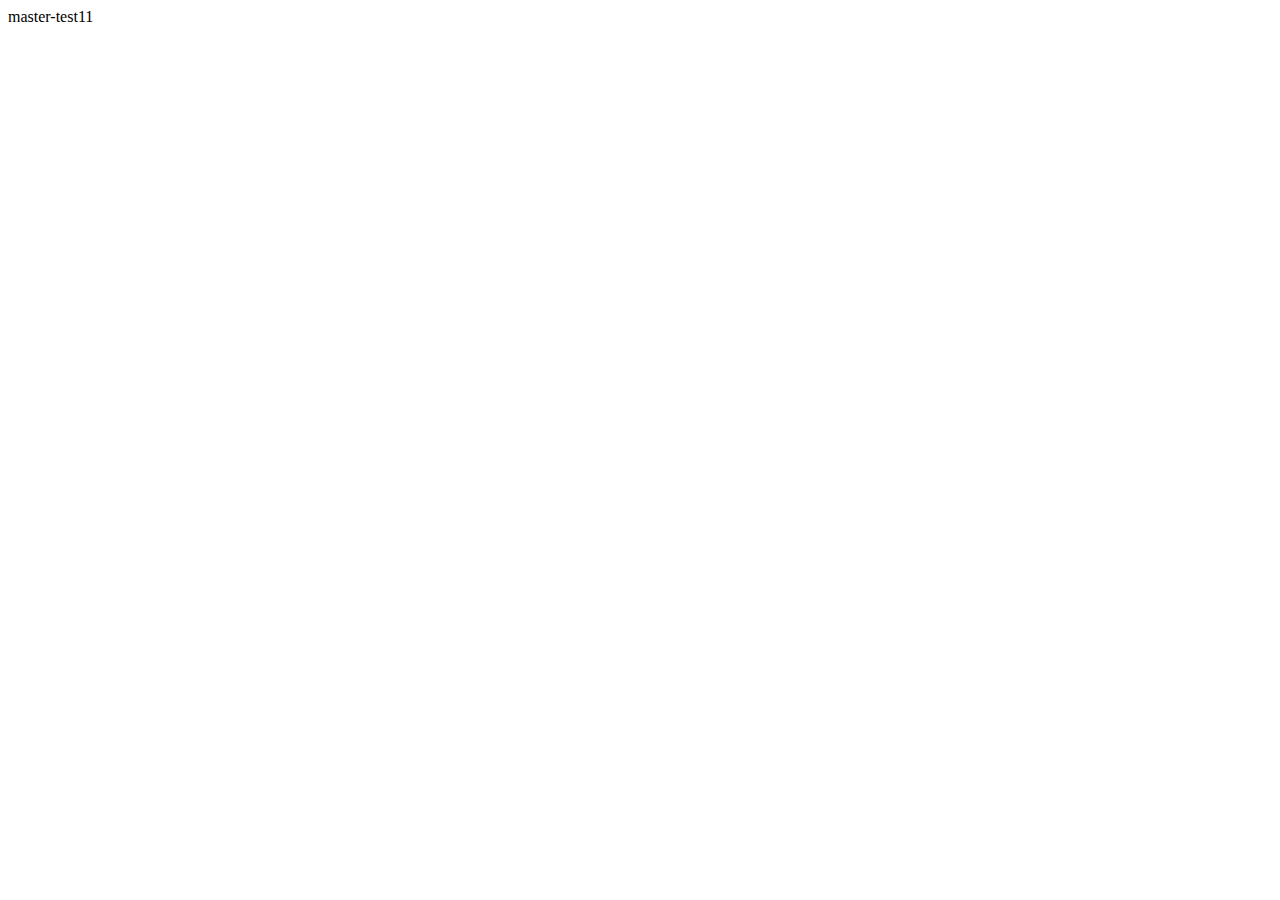
==== a.html @ c87e29a7 "1" ====
<!DOCTYPE html>
<html lang="en">
<head>
    <meta charset="UTF-8">
    <meta name="viewport" content="width=device-width, initial-scale=1.0">
    <meta http-equiv="X-UA-Compatible" content="ie=edge">
    <title>Document</title>
</head>
<body>
master-test11
</body>
</html>
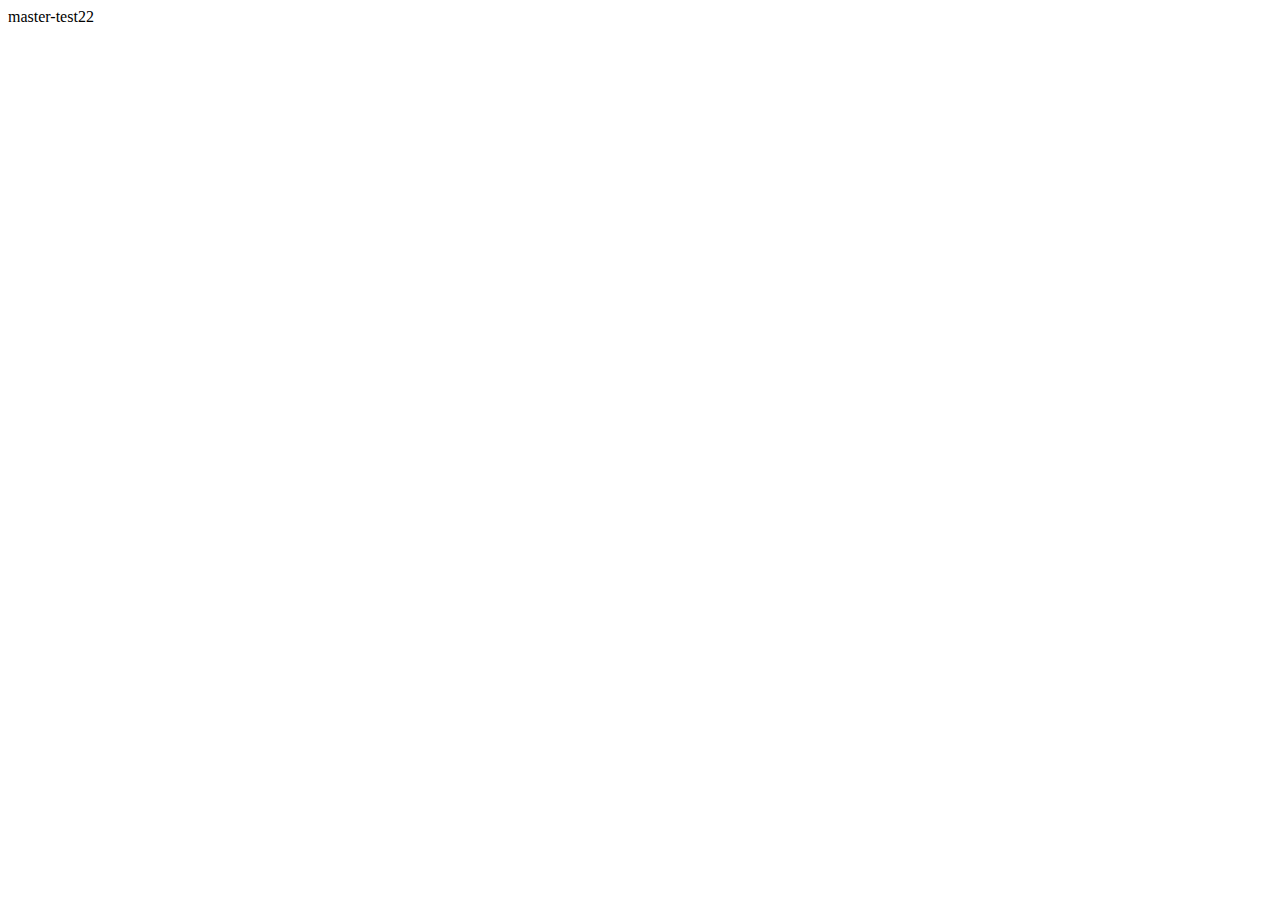
==== commit d945a1c3: "2" ====
--- a/a.html
+++ b/a.html
@@ -7,6 +7,6 @@
     <title>Document</title>
 </head>
 <body>
-master-test11
+master-test22
 </body>
-</html>
+</html>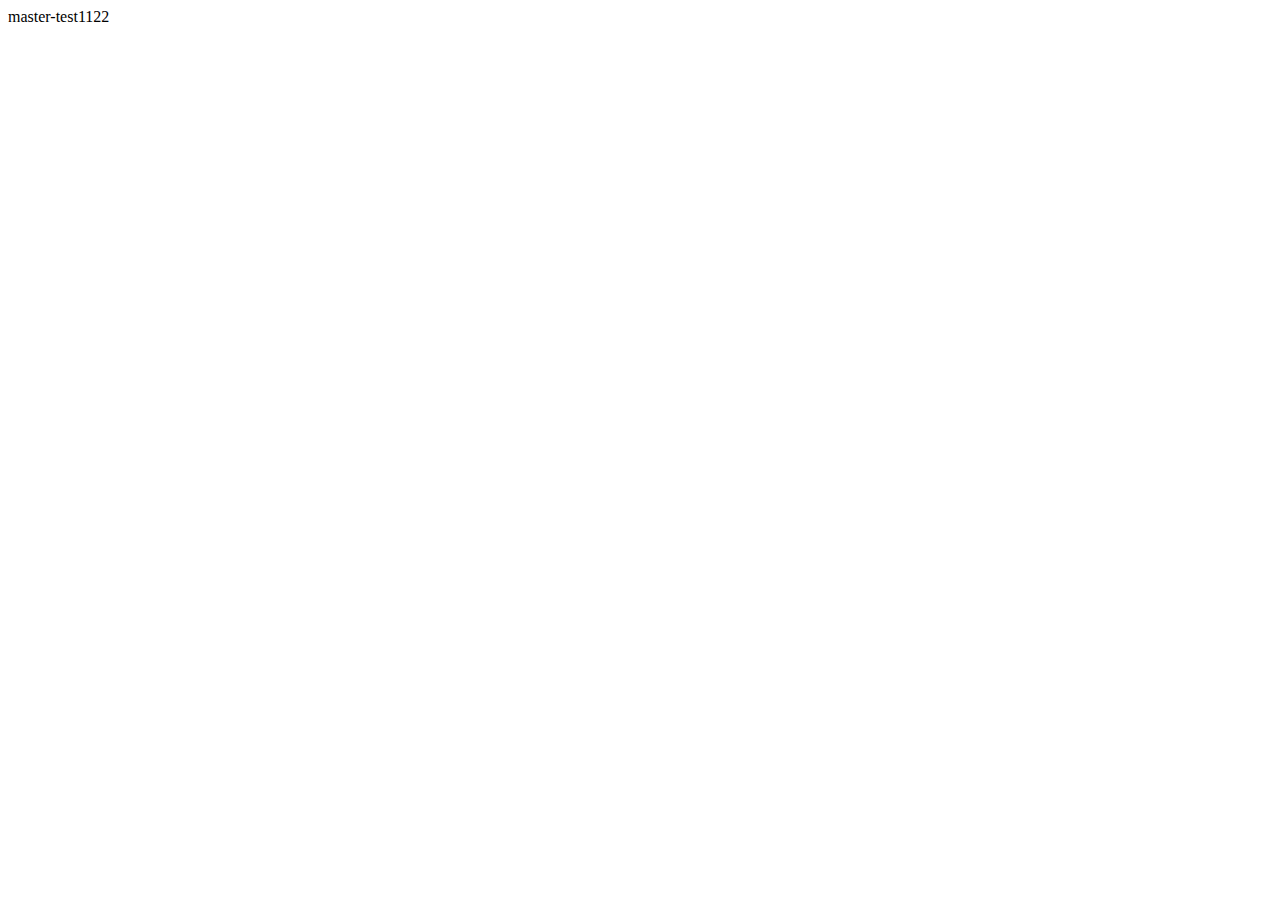
==== commit b0f03f35: "Merge remote-tracking branch 'origin/master'" ====
--- a/a.html
+++ b/a.html
@@ -7,6 +7,6 @@
     <title>Document</title>
 </head>
 <body>
-master-test22
+master-test1122
 </body>
 </html>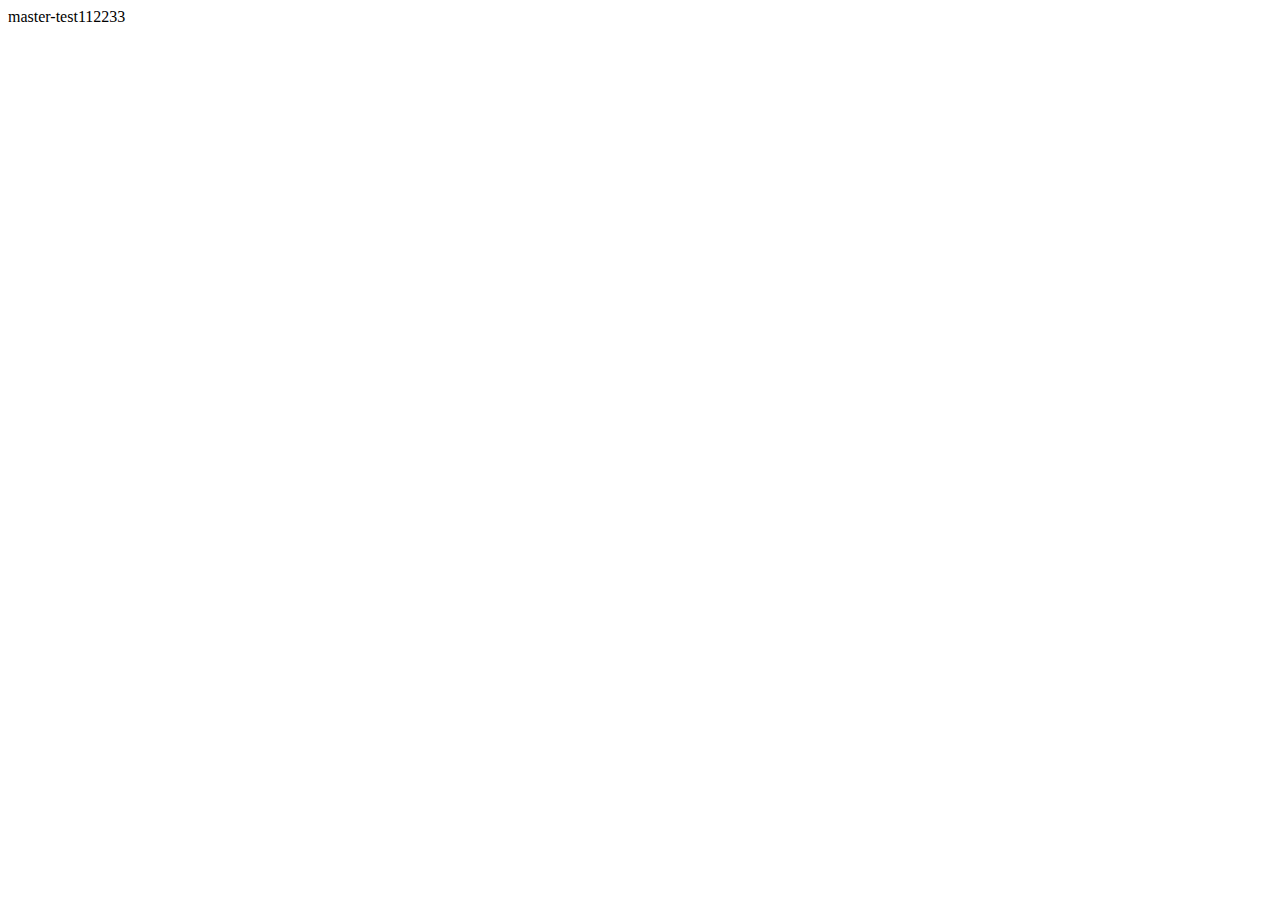
==== commit ee4c5912: "33" ====
--- a/a.html
+++ b/a.html
@@ -7,6 +7,6 @@
     <title>Document</title>
 </head>
 <body>
-master-test1122
+master-test112233
 </body>
 </html>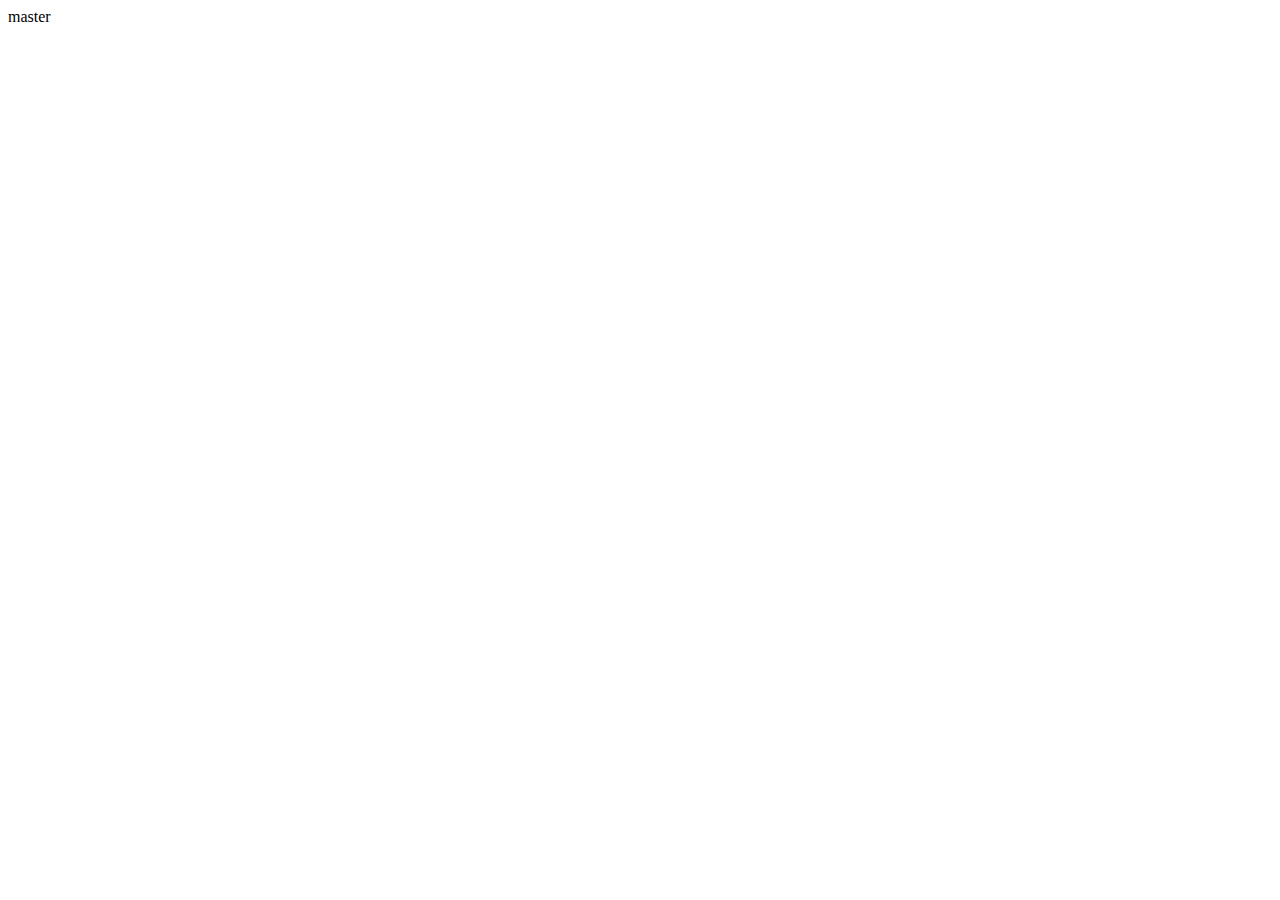
==== commit 423c12e6: "第一" ====
--- a/a.html
+++ b/a.html
@@ -7,6 +7,6 @@
     <title>Document</title>
 </head>
 <body>
-master-test112233
+master
 </body>
 </html>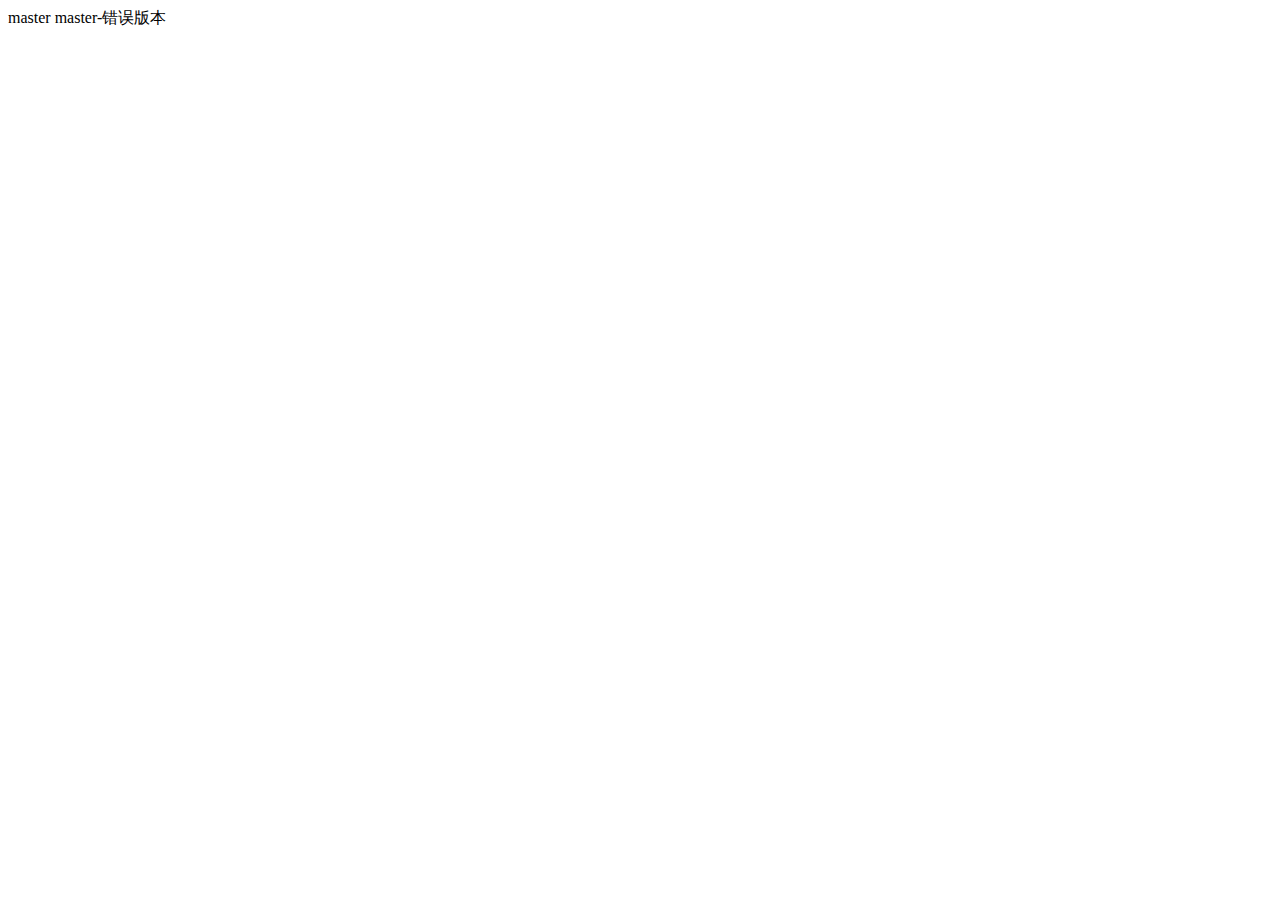
==== commit 161df1b2: "第二 错误" ====
--- a/a.html
+++ b/a.html
@@ -8,5 +8,6 @@
 </head>
 <body>
 master
+master-错误版本
 </body>
 </html>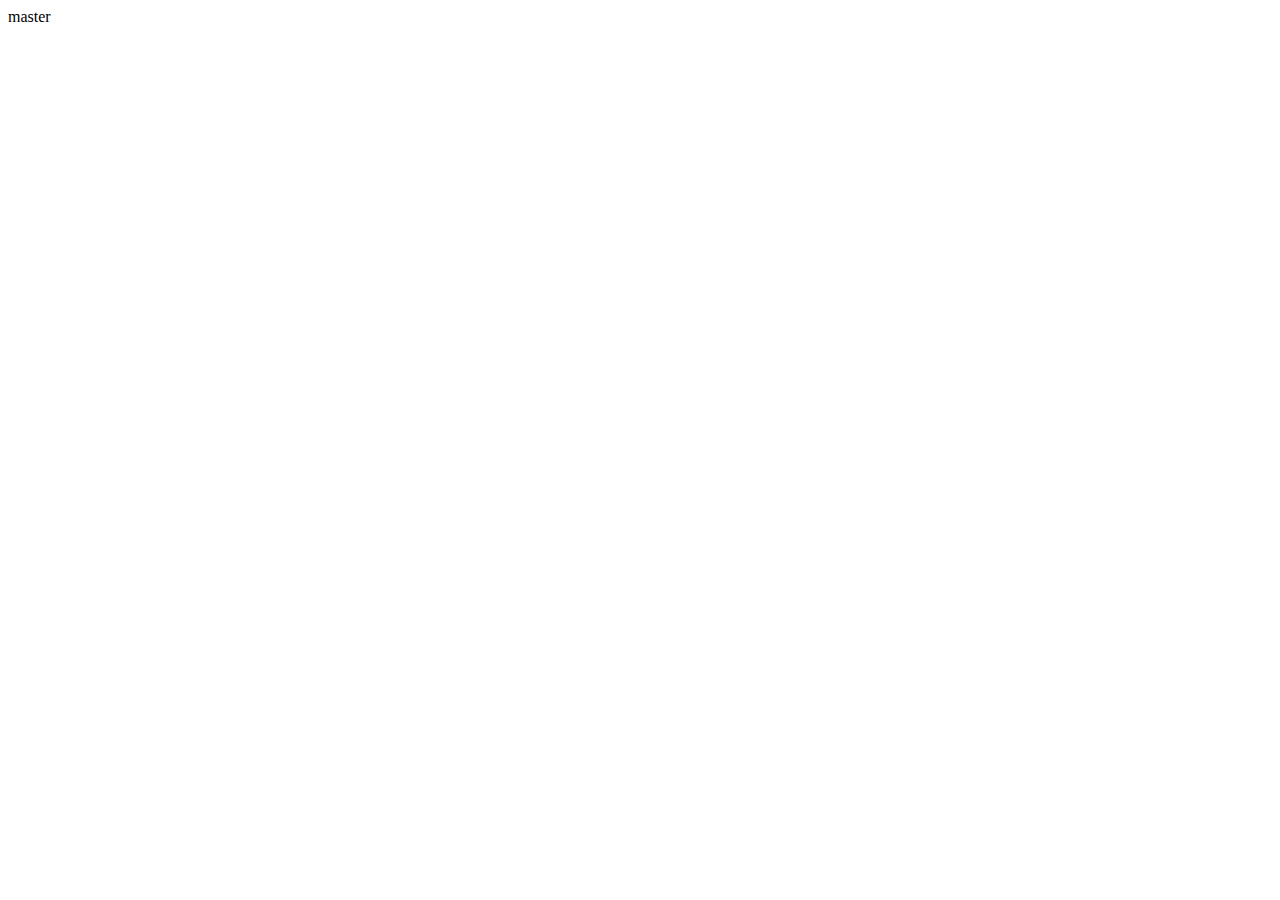
==== commit 2b7750f7: "回退第一" ====
--- a/a.html
+++ b/a.html
@@ -8,6 +8,5 @@
 </head>
 <body>
 master
-master-错误版本
 </body>
 </html>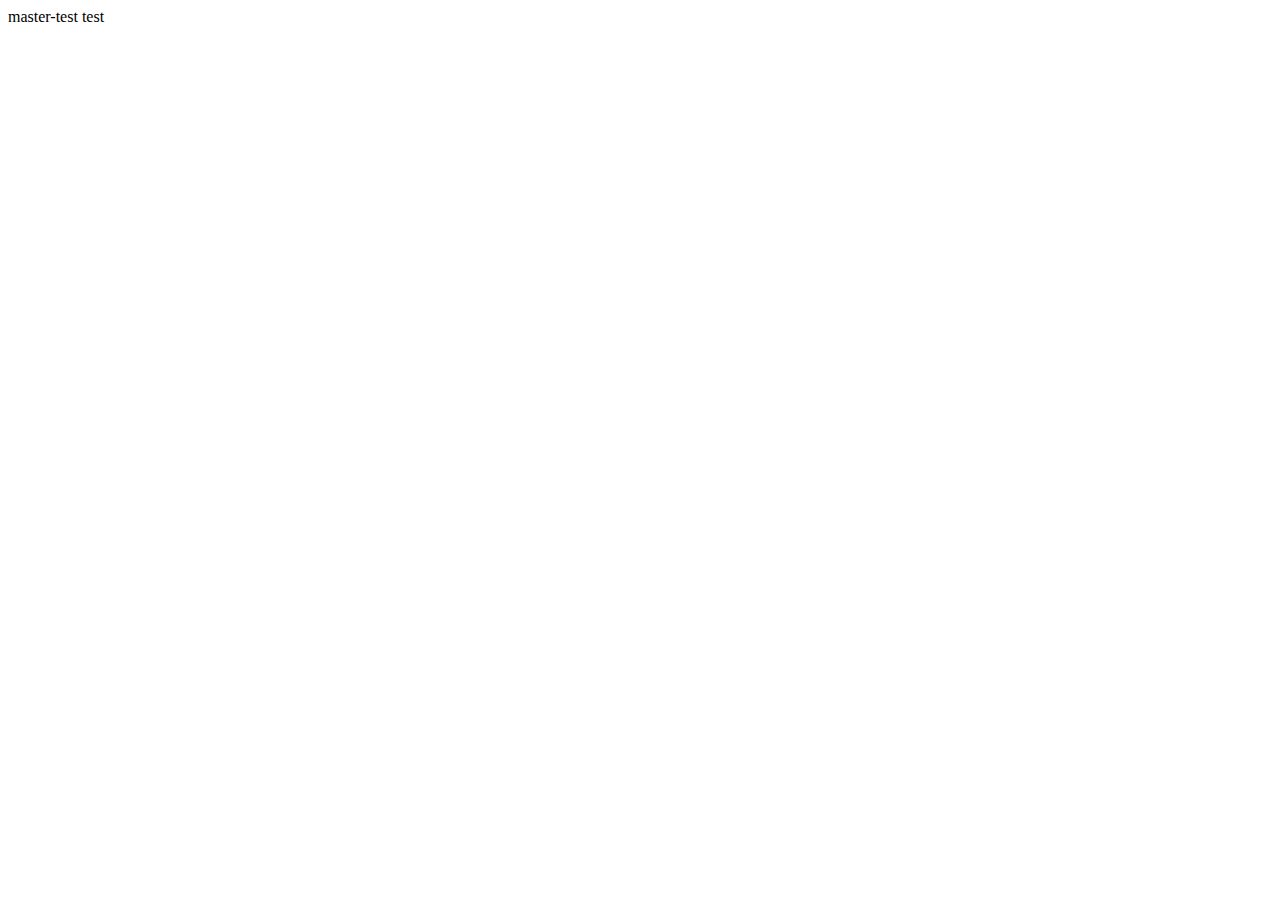
==== commit 4140fe3d: "test" ====
--- a/a.html
+++ b/a.html
@@ -7,6 +7,7 @@
     <title>Document</title>
 </head>
 <body>
-master
+master-test
+test
 </body>
 </html>